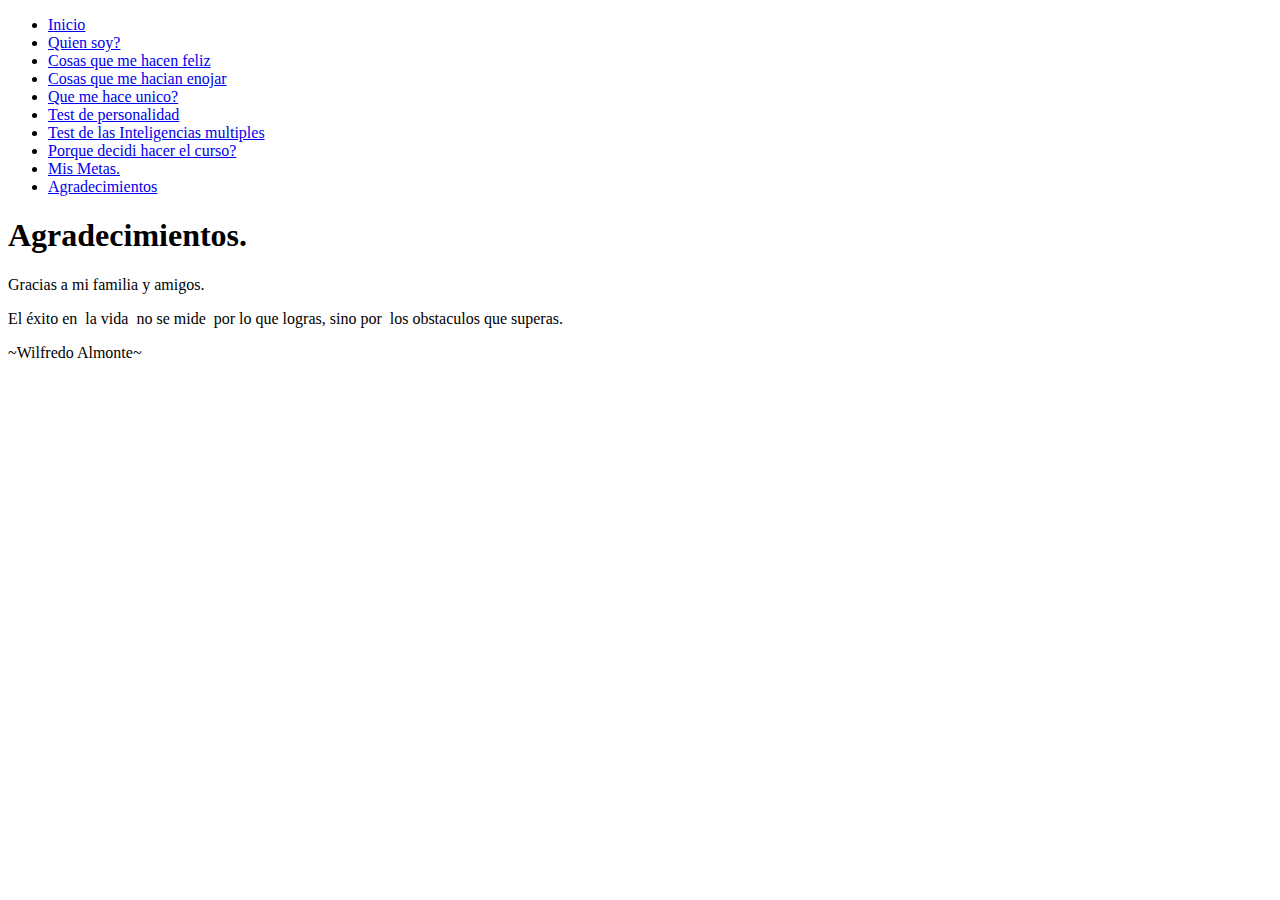
==== agradecimiento.html @ 5ca9679b "proyecto de vida" ====
<!DOCTYPE html>
<html lang="en">
<head>
    <meta charset="UTF-8">
    <meta http-equiv="X-UA-Compatible" content="IE=edge">
    <meta name="viewport" content="width=device-width, initial-scale=1.0">
    <title>Agradecimientos.</title>
</head>
<body>
   <ul>
       <li><a href="./index.html">Inicio</a></li>
       <li><a href="./quiensoy.html">Quien soy?</a></li>
       <li><a href="./feliz.html">Cosas que me hacen feliz</a></li>
       <li><a href="./enojar.html">Cosas que me hacian enojar</a></li>
       <li><a href="./unico.html">Que me hace unico?</a></li>
       <li><a href="./test-personalidad.html">Test de personalidad</a></li>
       <li><a href="./test-inteligencia.html">Test de las Inteligencias multiples</a></li>
       <li><a href="./decision.html">Porque decidi hacer el curso?</a></li>
       <li><a href="./mismetas.html">Mis Metas.</a></li>
       <li><a href="./agradecimiento.html">Agradecimientos</a></li>
   </ul> 
   <h1>Agradecimientos.</h1>
   <p>Gracias a mi familia y amigos.</p>
   <p>El éxito en  la vida  no se mide  por lo que logras, sino por  los obstaculos que superas.</p>
   <p>~Wilfredo Almonte~</p>
</body>
</html>
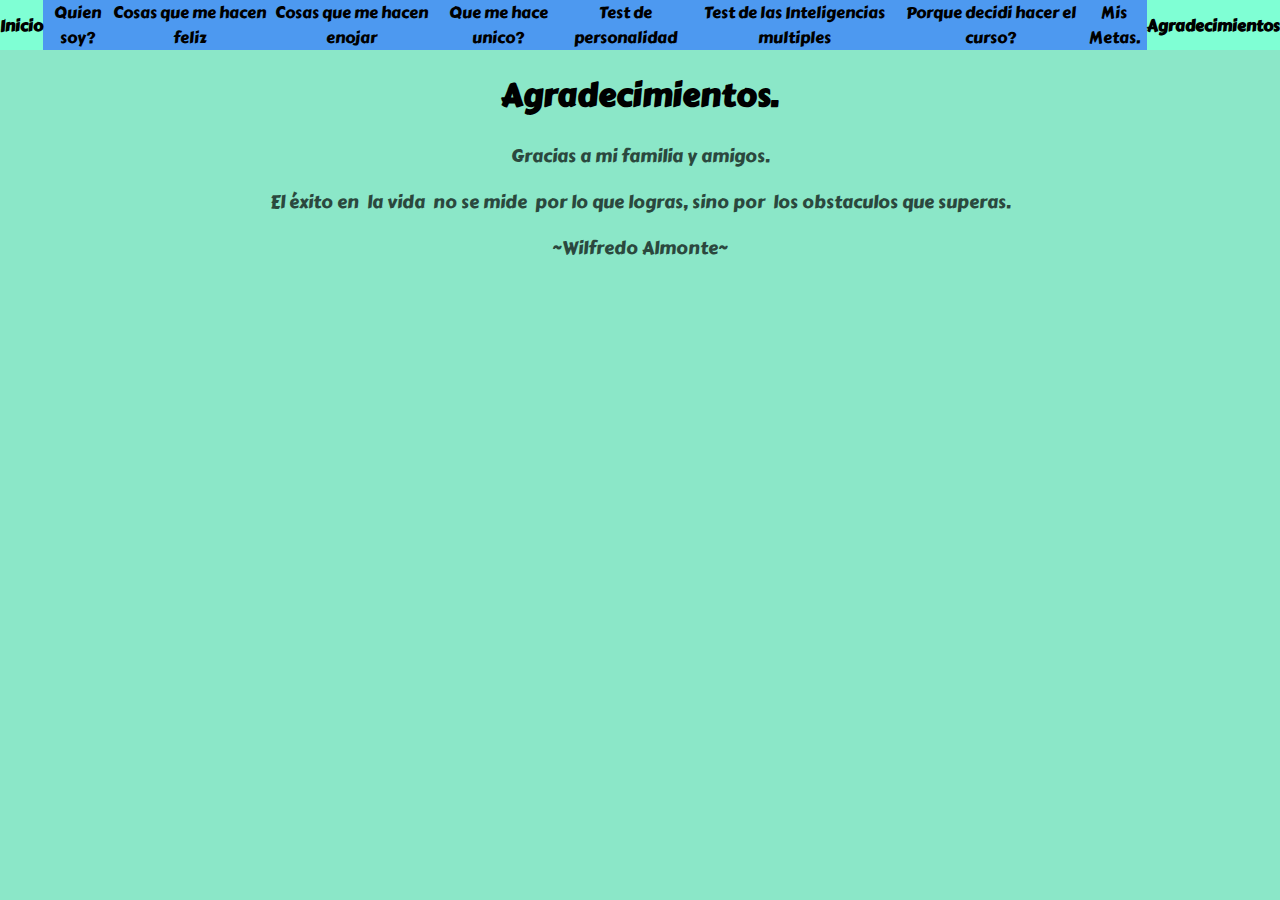
==== commit 706fbaab: "actualizacion con css" ====
--- a/agradecimiento.html
+++ b/agradecimiento.html
@@ -5,19 +5,23 @@
     <meta http-equiv="X-UA-Compatible" content="IE=edge">
     <meta name="viewport" content="width=device-width, initial-scale=1.0">
     <title>Agradecimientos.</title>
+    
+    <link rel="preconnect" href="https://fonts.gstatic.com">
+    <link href="https://fonts.googleapis.com/css2?family=Carter+One&display=swap" rel="stylesheet">
+    <link rel="stylesheet" href="css/style.css">
 </head>
 <body>
-   <ul>
+   <ul class="menu">
        <li><a href="./index.html">Inicio</a></li>
        <li><a href="./quiensoy.html">Quien soy?</a></li>
        <li><a href="./feliz.html">Cosas que me hacen feliz</a></li>
-       <li><a href="./enojar.html">Cosas que me hacian enojar</a></li>
+       <li><a href="./enojar.html">Cosas que me hacen enojar</a></li>
        <li><a href="./unico.html">Que me hace unico?</a></li>
        <li><a href="./test-personalidad.html">Test de personalidad</a></li>
        <li><a href="./test-inteligencia.html">Test de las Inteligencias multiples</a></li>
        <li><a href="./decision.html">Porque decidi hacer el curso?</a></li>
        <li><a href="./mismetas.html">Mis Metas.</a></li>
-       <li><a href="./agradecimiento.html">Agradecimientos</a></li>
+       <li class="activo"><a href="./agradecimiento.html">Agradecimientos</a></li>
    </ul> 
    <h1>Agradecimientos.</h1>
    <p>Gracias a mi familia y amigos.</p>
--- a/css/style.css
+++ b/css/style.css
@@ -0,0 +1,86 @@
+
+/* Estilizar de manera general algunos elementos */
+body {
+    font-family: 'Carter One', cursive;
+    text-align: center;
+    margin: 0;
+    padding: 0;
+    background-color: rgb(139, 231, 200);
+}
+
+h1, h2, h3, h4, h5, h6 {
+    font-family: 'Carter One', cursive;
+}
+
+h1 {
+
+}
+
+p {
+font-size: 18px;
+color: rgba(0, 0, 0, 0.692);
+}
+
+a {
+text-decoration: none;
+color: black;
+}
+
+a:hover {
+    text-decoration: underline;
+}
+
+ul {
+list-style: none;
+width: 100%;
+margin: 0;
+padding: 0;
+}
+
+/* Estilos personalizados */
+.menu {
+    width: 100%;
+    display: flex;
+    background-color: rgb(77, 153, 240);
+    
+}
+
+.menu li {
+
+    cursor: pointer;
+    text-align: center;
+    display: flex;
+    align-items: center;
+}
+
+.menu li:hover {
+    background-color: aquamarine;
+    font-weight: bold;
+}
+
+.menu li.activo {
+    background-color: aquamarine;
+    font-weight: bold;
+}
+
+.imagen-proyecto-vida {
+width: 300px;
+}
+
+
+.list-ordenada{
+    width: 100%;
+    display: flex;
+    justify-content: center;
+}
+
+.list-ordenada ol{
+    text-align: left;
+}
+.contenido{
+    padding: 0 50px;
+}
+
+.contenido p {
+    text-align: justify;
+}